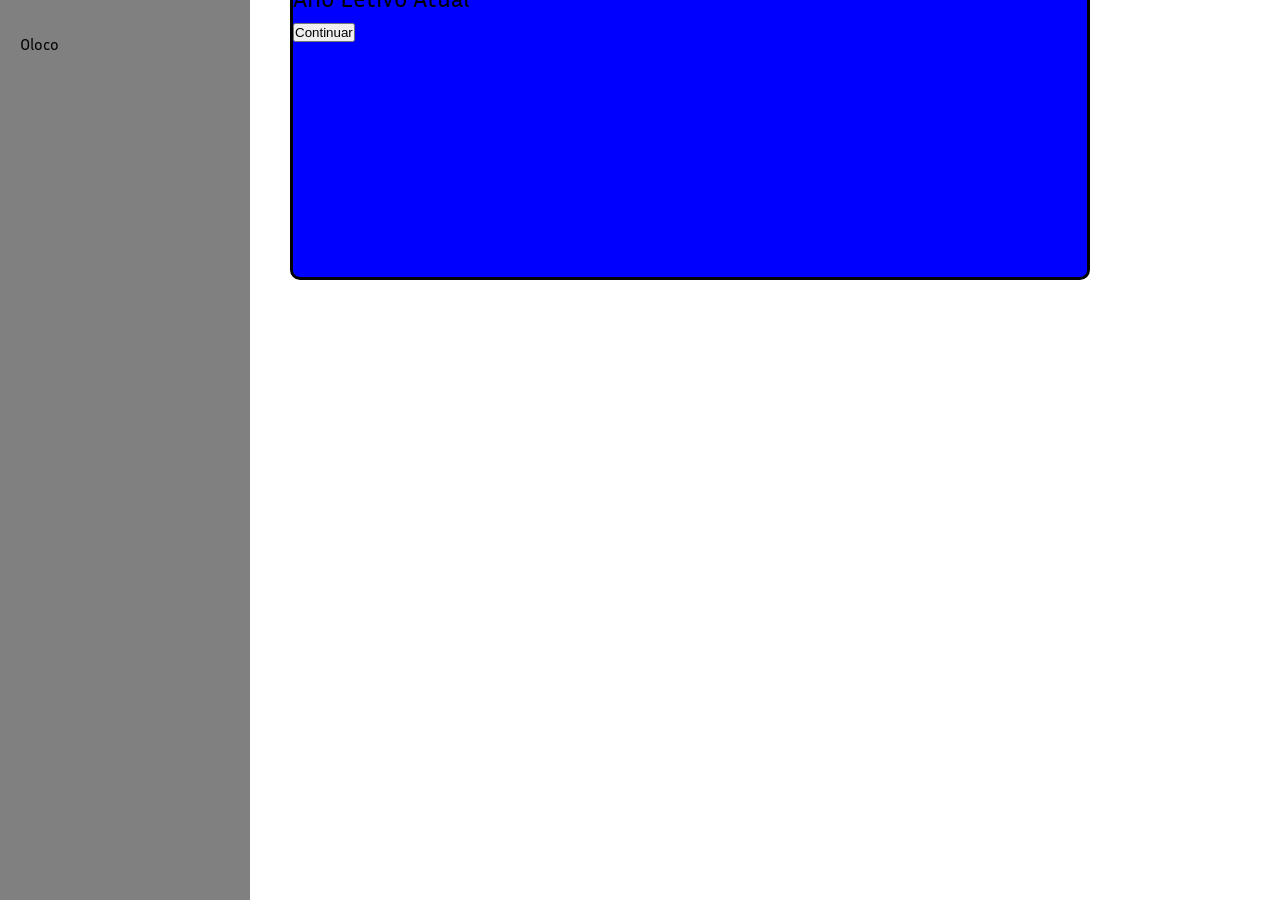
==== Initi_Page/index.html @ 60719c17 "Commit" ====
<!DOCTYPE html>
<html lang="en">
<head>
    <meta charset="UTF-8">
    <meta name="viewport" content="width=device-width, initial-scale=1.0">
    <title>Index</title>
    <link rel="stylesheet" href="index.css">

</head>
<body>
    <main class="main">
        <div class="progresso">
            <p>Continue seu Progresso!</p>
            <button>Continuar</button>
        </div>
        <div class="atual">
            <p>Ano Letivo Atual</p>
            <button>Continuar</button>
        </div>
    </main>

    <nav class="sidebar">
        <ul>
            <li>Oloco</li>
        </ul>
    </nav>
</body>
</html>
---- Initi_Page/index.css ----
* {
    box-sizing: border-box;
    margin: 0;
    padding: 0;
}

@font-face {
    font-family: 'padrao';
    src: url('../fonts/inria-sans.regular.otf') format('opentype');
    font-weight: normal;
    font-style: normal;
}

body {
    width: 100vw;
    /* 100% da largura da tela */
    height: 100vh;
    /* 100% da altura da tela */
    overflow: hidden;
    /* Segura a rolagem */
    font-family: 'padrao', sans-serif;
    /* Fonte geral da página */
}

.sidebar {
    position: fixed;
    top: 0;
    left: 0;
    width: 250px;
    height: 100%;
    background-color: grey;
    padding: 20px;
}

ul {
    list-style-type: none;
    margin: 15px 0;
}

.main {
    position: relative;
    margin-left: 250px;
    padding: 40px;
    width: calc(100% - 250px);
}

.progresso {
    position: relative;
    top: 10vw;
    right: 18vh;
    width: 400px;
    margin-left: 138vh;
    height: 300px;
    background-color: blue;
    border-radius: 10px;
    border: 3px solid Black;
    font-size: 25px;
}

.atual {
    position: relative;
    bottom: 40vh;
    width: 800px;
    height: 300px;
    background-color: blue;
    border-radius: 10px;
    border: 3px solid Black;
    font-size: 25px;
}
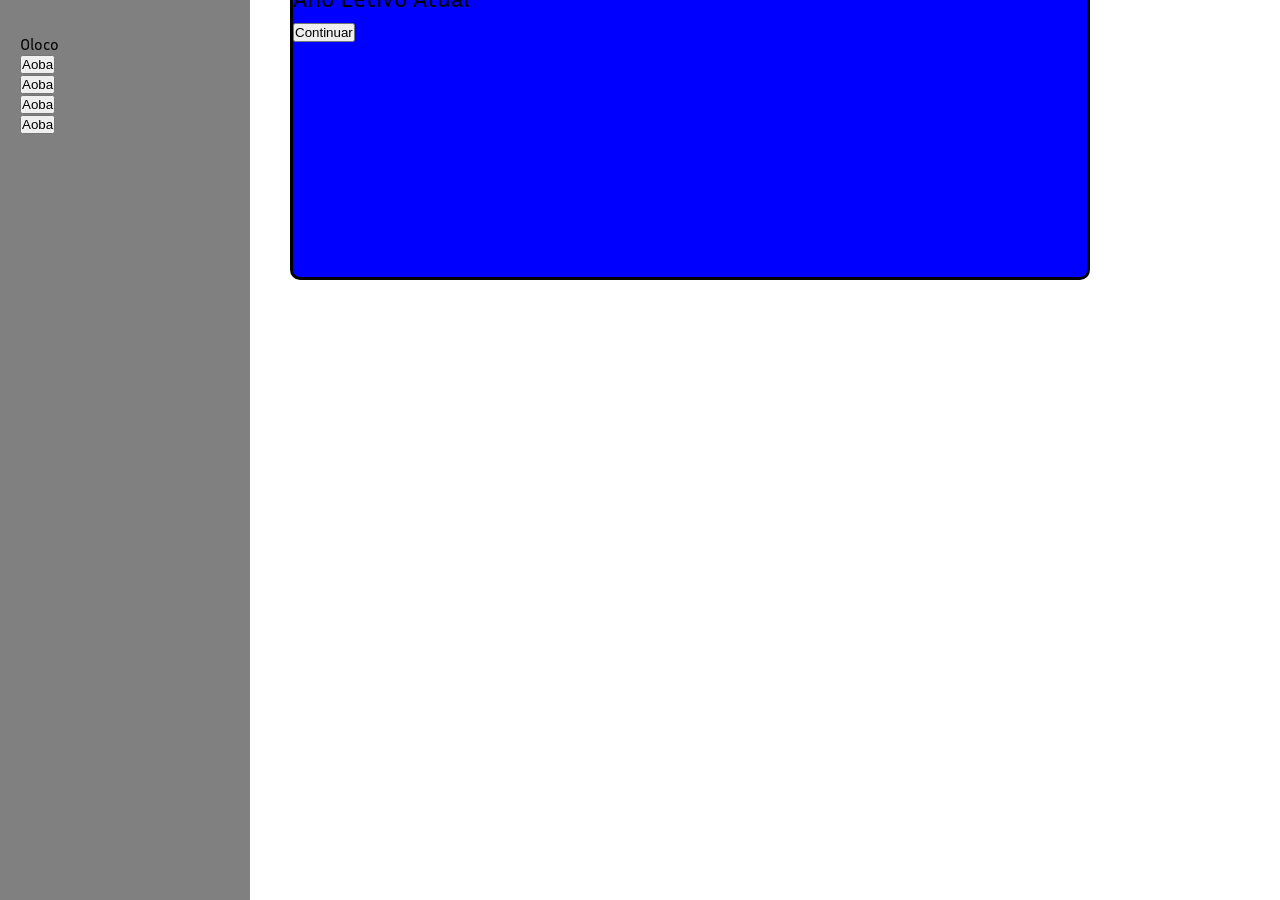
==== commit 0ddbdfb2: "Comitasso" ====
--- a/Initi_Page/index.html
+++ b/Initi_Page/index.html
@@ -22,6 +22,10 @@
     <nav class="sidebar">
         <ul>
             <li>Oloco</li>
+            <li><button>Aoba</button></li>
+            <li><button>Aoba</button></li>
+            <li><button>Aoba</button></li>
+            <li><button>Aoba</button></li>
         </ul>
     </nav>
 </body>
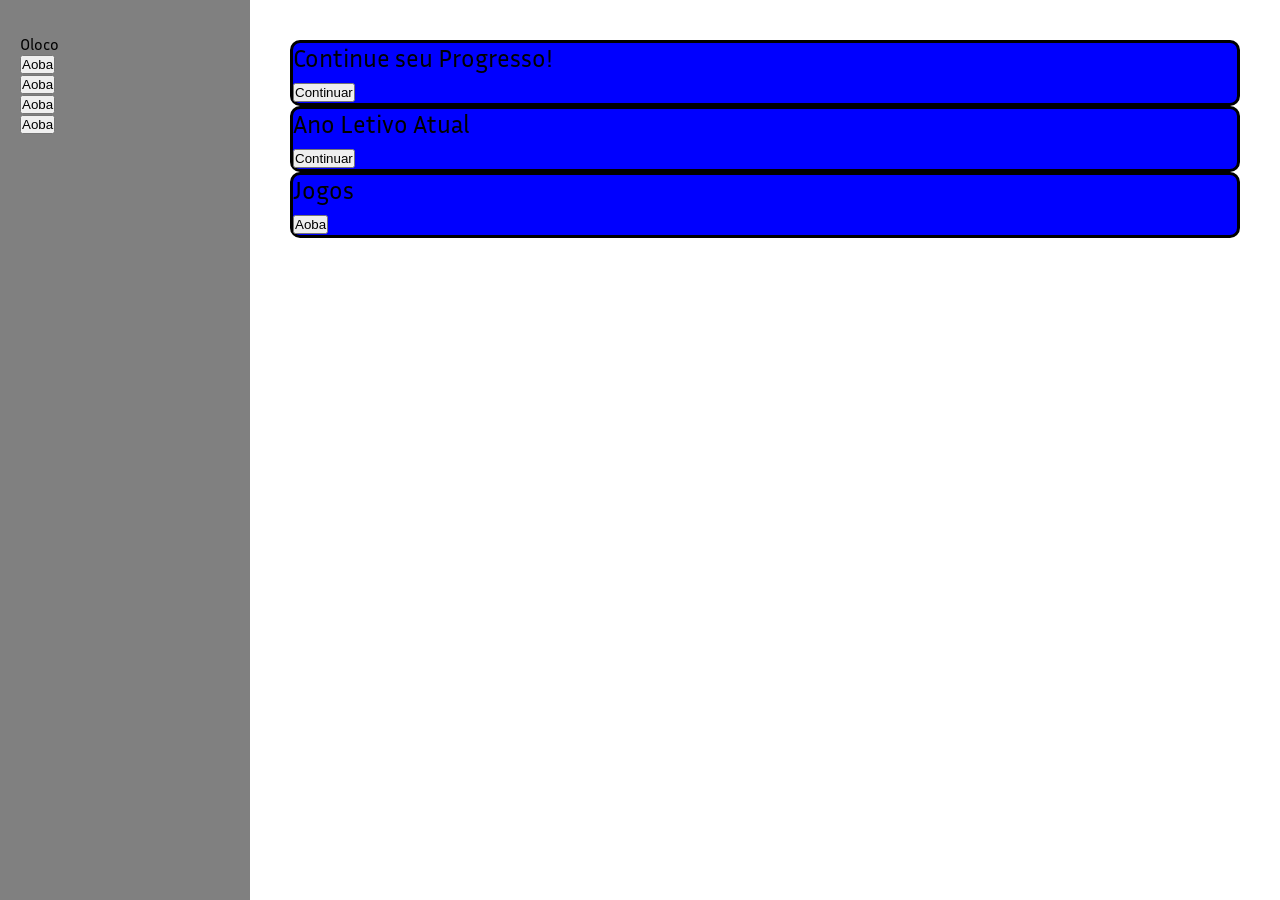
==== commit 3a668423: "Additions" ====
--- a/Initi_Page/index.html
+++ b/Initi_Page/index.html
@@ -1,5 +1,6 @@
 <!DOCTYPE html>
-<html lang="en">
+<html lang="pt-br">
+
 <head>
     <meta charset="UTF-8">
     <meta name="viewport" content="width=device-width, initial-scale=1.0">
@@ -7,26 +8,34 @@
     <link rel="stylesheet" href="index.css">
 
 </head>
+
 <body>
     <main class="main">
         <div class="progresso">
             <p>Continue seu Progresso!</p>
             <button>Continuar</button>
         </div>
+        
         <div class="atual">
             <p>Ano Letivo Atual</p>
             <button>Continuar</button>
+        </div>
+
+        <div class="anos_letivos">
+            <p>Jogos</p>
+            <a href="../Jogos_page/home_jogos.html"><button>Aoba</button></a>
         </div>
     </main>
 
     <nav class="sidebar">
         <ul>
             <li>Oloco</li>
+            <li><a href="index.html"><button>Aoba</button></a></li>
             <li><button>Aoba</button></li>
             <li><button>Aoba</button></li>
-            <li><button>Aoba</button></li>
-            <li><button>Aoba</button></li>
+            <li><a href="../Settings_Page/setting.html"><button>Aoba</button></a></li>
         </ul>
     </nav>
 </body>
+
 </html>
--- a/Initi_Page/index.css
+++ b/Initi_Page/index.css
@@ -45,12 +45,6 @@
 }
 
 .progresso {
-    position: relative;
-    top: 10vw;
-    right: 18vh;
-    width: 400px;
-    margin-left: 138vh;
-    height: 300px;
     background-color: blue;
     border-radius: 10px;
     border: 3px solid Black;
@@ -58,10 +52,13 @@
 }
 
 .atual {
-    position: relative;
-    bottom: 40vh;
-    width: 800px;
-    height: 300px;
+    background-color: blue;
+    border-radius: 10px;
+    border: 3px solid Black;
+    font-size: 25px;
+}
+
+.anos_letivos{
     background-color: blue;
     border-radius: 10px;
     border: 3px solid Black;
